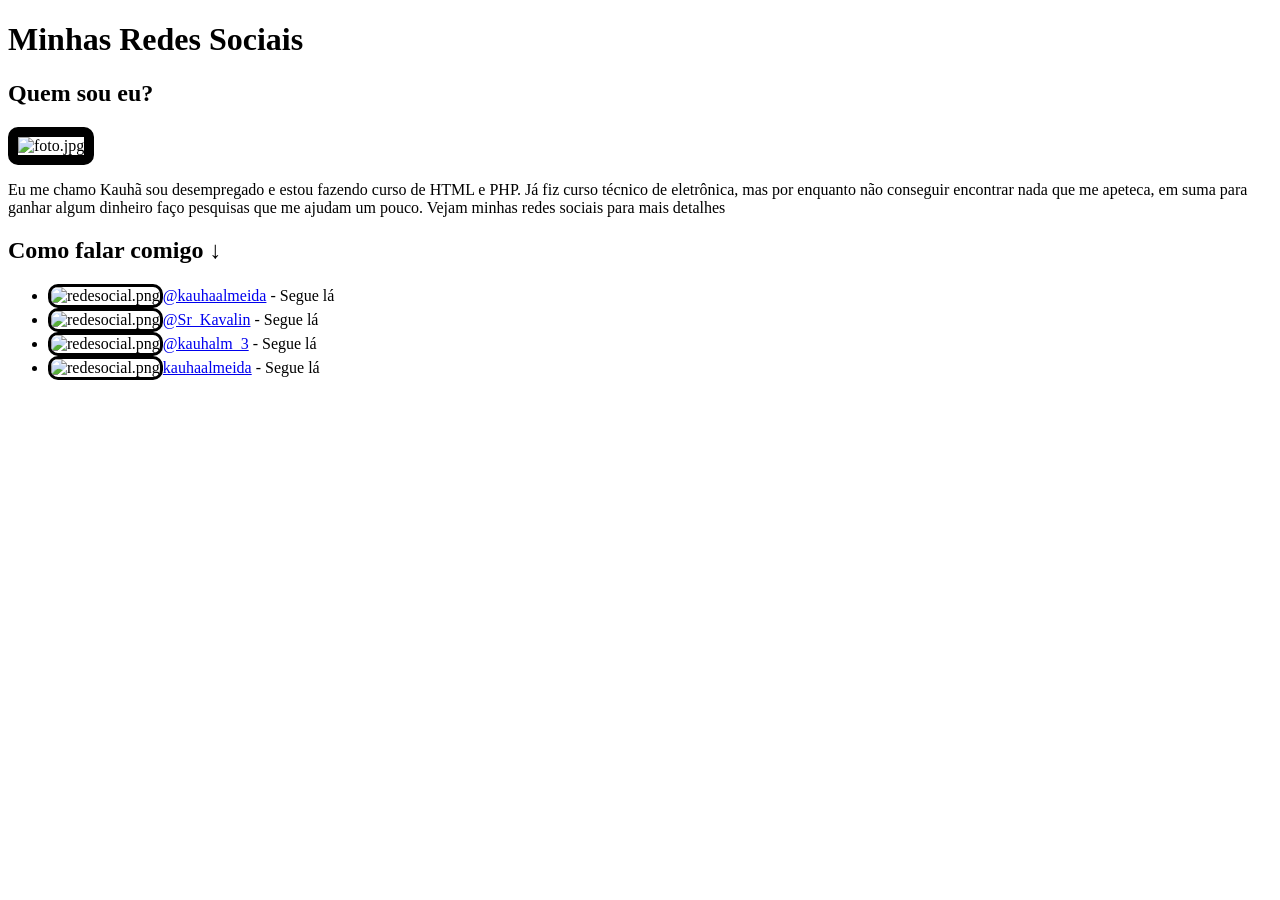
==== Index.html @ 8abf8de8 "Add initial HTML structure for personal websiteindex add" ====
<!DOCTYPE html>
<html>
<head>
<meta http-equiv="Content-type" content="text/html; charset=UTF-8"/>
<meta name="google-site-verification" content="kNSywjOwjvS5fdLmb4pQR2sIjk4lVQnJIFTsqedbDtk" />
<link rel="shortcut icon" href="favicon23.ico" image="image/x-icon" />
<title>Meu Site</title>
<style>
img{
border-radius: 10px;
}
</style>
</head>

<body>

<h1>Minhas Redes Sociais</h1>
<h2>Quem sou eu?</h2>
<img src="download.jpg" alt="foto.jpg" border="10px" width="200" height="200">
<p>Eu me chamo Kauhã sou desempregado e estou fazendo curso de HTML e PHP. Já fiz curso técnico de eletrônica, mas por enquanto não conseguir encontrar nada que me apeteca, em suma para ganhar algum dinheiro faço pesquisas que me ajudam um pouco. Vejam minhas redes sociais para mais detalhes </p>

<h2>Como falar comigo &downarrow; </h2>
<p>
<ul>
<li><img src="youtube.png" alt="redesocial.png" border="3px" width="" height=""><a href="https://www.youtube.com/@kauhaalmeidadasilva5142/about" target="_blank" >@kauhaalmeida</a> - Segue lá
<li><img src="twitter.png" alt="redesocial.png" border="3px" width="" height=""><a href="https://twitter.com/Sr_Kavalin" target="_blank">@Sr_Kavalin</a> - Segue lá
<li><img src="insta.png" alt="redesocial.png" border="3px" width="" height=""><a href="https://www.instagram.com/kauhalm_3/" target="_blank">@kauhalm_3</a> - Segue lá
<li><img src="face2.png" alt="redesocial.png" border="3px" width="" height=""><a href="https://www.facebook.com/kauhaalmeidadasilva.silva/" target="_blank">kauhaalmeida</a> - Segue lá
</ul>
</p>
</body>
</html>
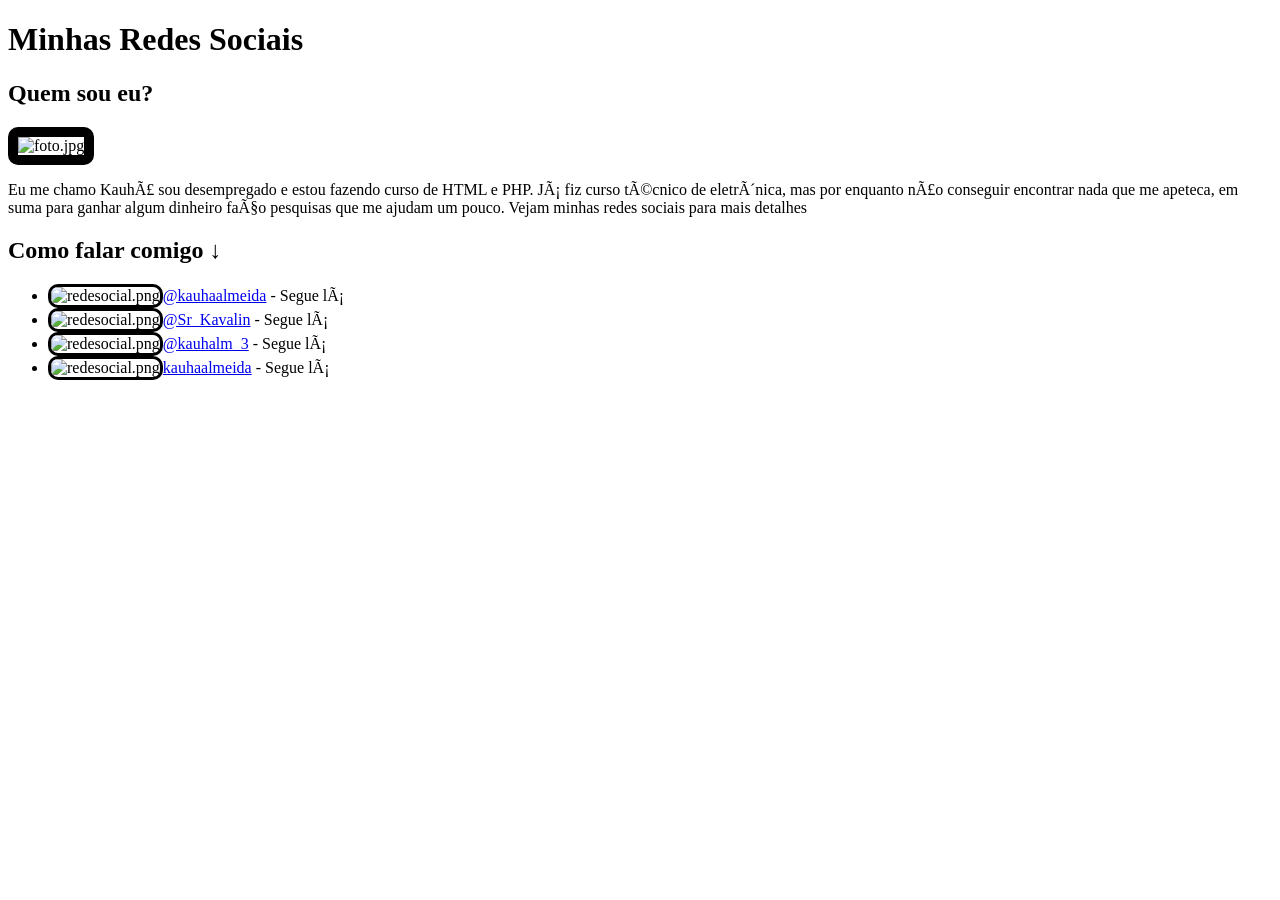
==== commit 18c682c8: "Update Index.html" ====
--- a/Index.html
+++ b/Index.html
@@ -1,7 +1,7 @@
 <!DOCTYPE html>
 <html>
 <head>
-<meta http-equiv="Content-type" content="text/html; charset=UTF-8"/>
+<!--<meta http-equiv="Content-type" content="text/html; charset=UTF-8"/> -->
 <meta name="google-site-verification" content="kNSywjOwjvS5fdLmb4pQR2sIjk4lVQnJIFTsqedbDtk" />
 <link rel="shortcut icon" href="favicon23.ico" image="image/x-icon" />
 <title>Meu Site</title>
